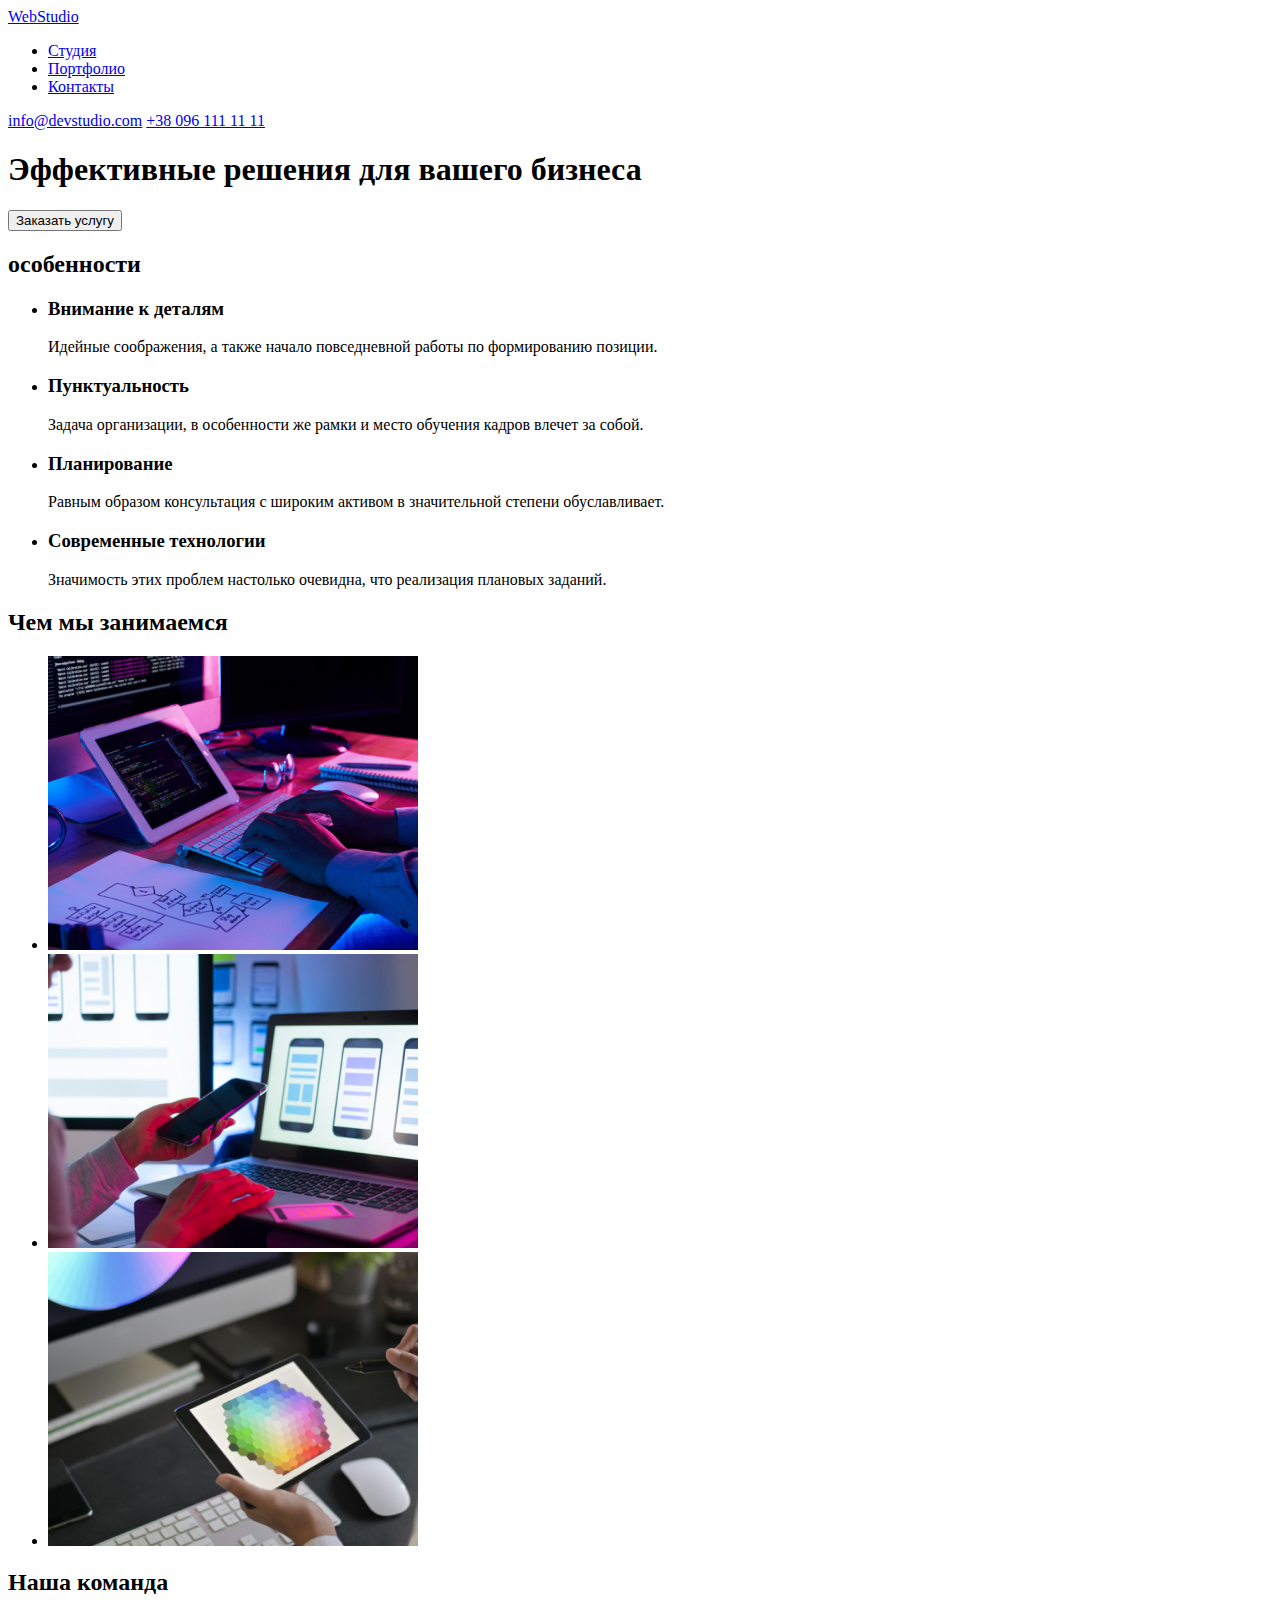
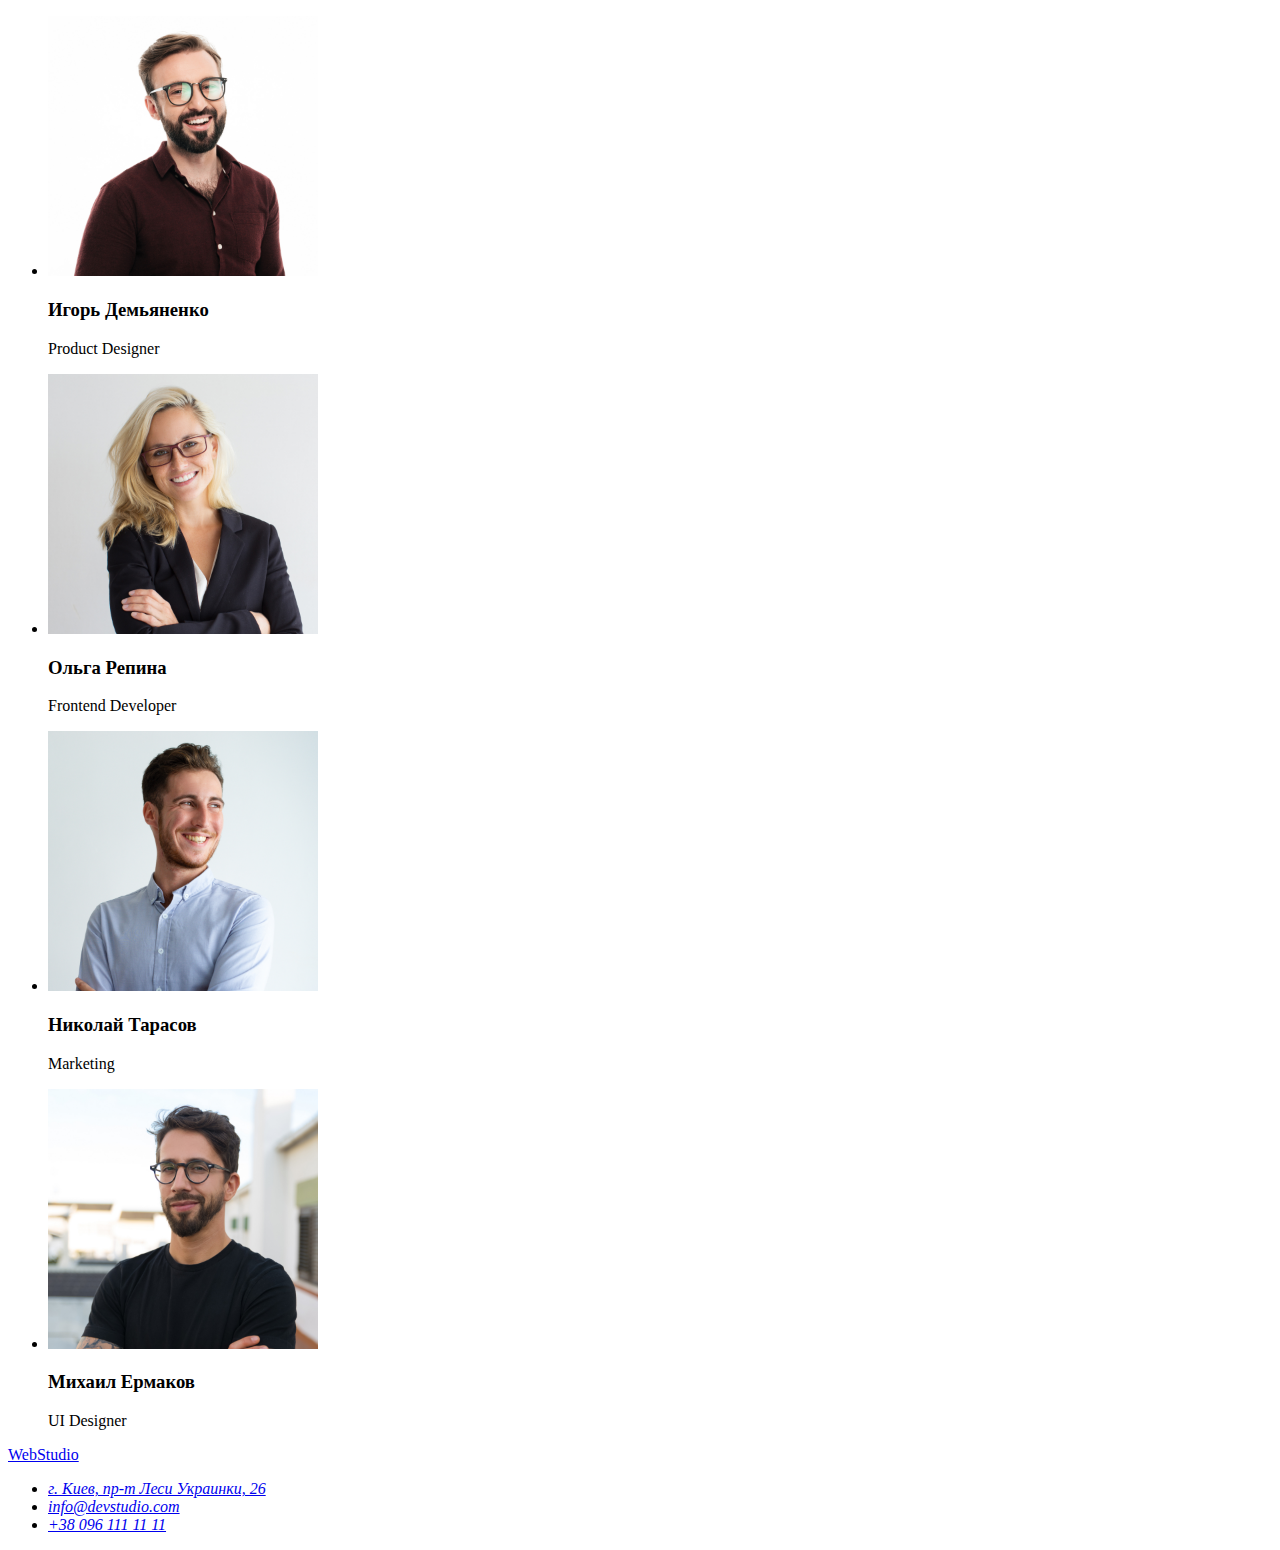
==== index.html @ a18b45ee "Initial commit" ====
<!DOCTYPE html>
<html lang="ru">
<head>
    <meta charset="UTF-8">
    <meta http-equiv="X-UA-Compatible" content="IE=edge">
    <meta name="viewport" content="width=device-width, initial-scale=1.0">
    <title>homework-01</title>
</head>
<body>
 
    <header>
<nav>
    <a href="index.html">WebStudio</a>
 
    <ul>
        <li><a href="#">Студия</a></li>       
        <li><a href="#">Портфолио</a></li>      
        <li><a href="#">Контакты</a></li>   
    </ul>
</nav>
        <a href="mailto:info@devstudio.com">info@devstudio.com</a>
        <a href="tel:+380961111111">+38 096 111 11 11</a>
    
    </header>
 
    <main>
        <section>
           <h1>Эффективные решения для вашего бизнеса</h1>
           <button type="button">Заказать услугу</button>
        </section>

        <section>
            <h2>особенности</h2>
            <ul>
                <li>
                    <h3>Внимание к деталям</h3>
                    <p>Идейные соображения, а также начало повседневной работы по формированию позиции.</p>
                </li>
                <li>
                    <h3>Пунктуальность</h3>
                    <p>Задача организации, в особенности же рамки и место обучения кадров влечет за собой.</p>
                </li>
                <li>
                    <h3>Планирование</h3>
                    <p>Равным образом консультация с широким активом в значительной степени обуславливает.</p>
                </li>
                <li>
                    <h3>Современные технологии</h3>
                    <p>Значимость этих проблем настолько очевидна, что реализация плановых заданий.</p>
                </li>
            </ul>
        </section>

        <section>
            <h2>Чем мы занимаемся</h2>
            <ul>
                <li><img src="./images/box1.jpg" alt="верстка" width="370"></li>
                <li><img src="./images/box2.jpg" alt="дизайн" width="370"></li>
                <li><img src="./images/box3.jpg" alt="оформление" width="370"></li>
            </ul>
        </section>
        <section>
            <h2>Наша команда</h2>
            <ul>
                <li>
                    <img src="./images/teamcard1.jpg" alt="Игорь Демьяненко - Product Designer" width="270">
                    <h3>Игорь Демьяненко</h3>
                    <p>Product Designer</p>
                </li>
                <li>
                    <img src="./images/teamcard2.jpg" alt="Ольга Репина - Frontend Developer" width="270">
                    <h3>Ольга Репина</h3>
                    <p>Frontend Developer</p>
                </li>
                <li>
                    <img src="./images/teamcard3.jpg" alt="Николай Тарасов - Marketing" width="270">
                    <h3>Николай Тарасов</h3>
                    <p>Marketing</p>
                </li>
                <li>
                    <img src="./images/teamcard4.jpg" alt="Михаил Ермаков - UI Designer" width="270">
                    <h3>Михаил Ермаков</h3>
                    <p>UI Designer</p>
                </li>
            </ul>
        </section>
    </main>
  
    <footer>
          <a href="index.html">WebStudio</a>
        <address>
            <ul>
                <li><a href="#">г. Киев, пр-т Леси Украинки, 26</a></li>
                <li><a href="mailto:info@devstudio.com">info@devstudio.com</a></li>
                <li><a href="tel:+380961111111">+38 096 111 11 11</a></li>
            </ul>
        </address>
    </footer>
    
</body>
</html>
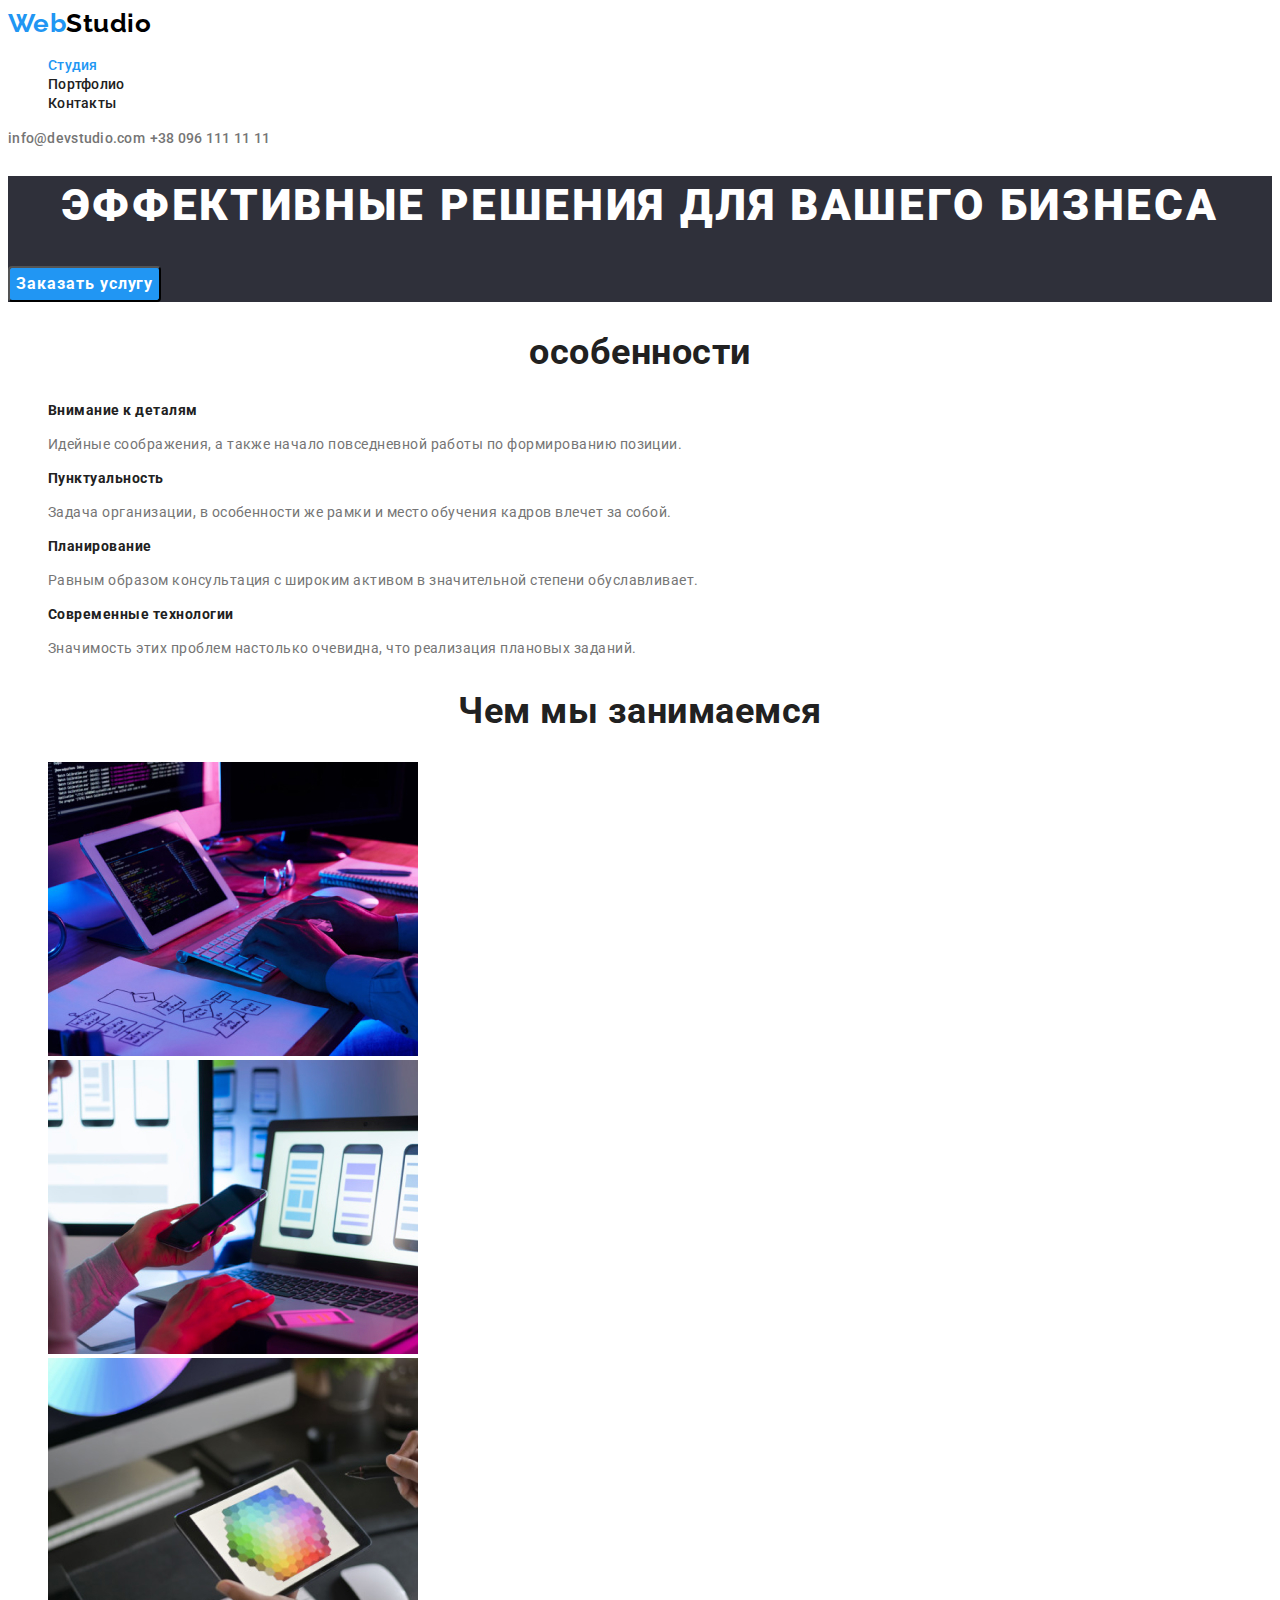
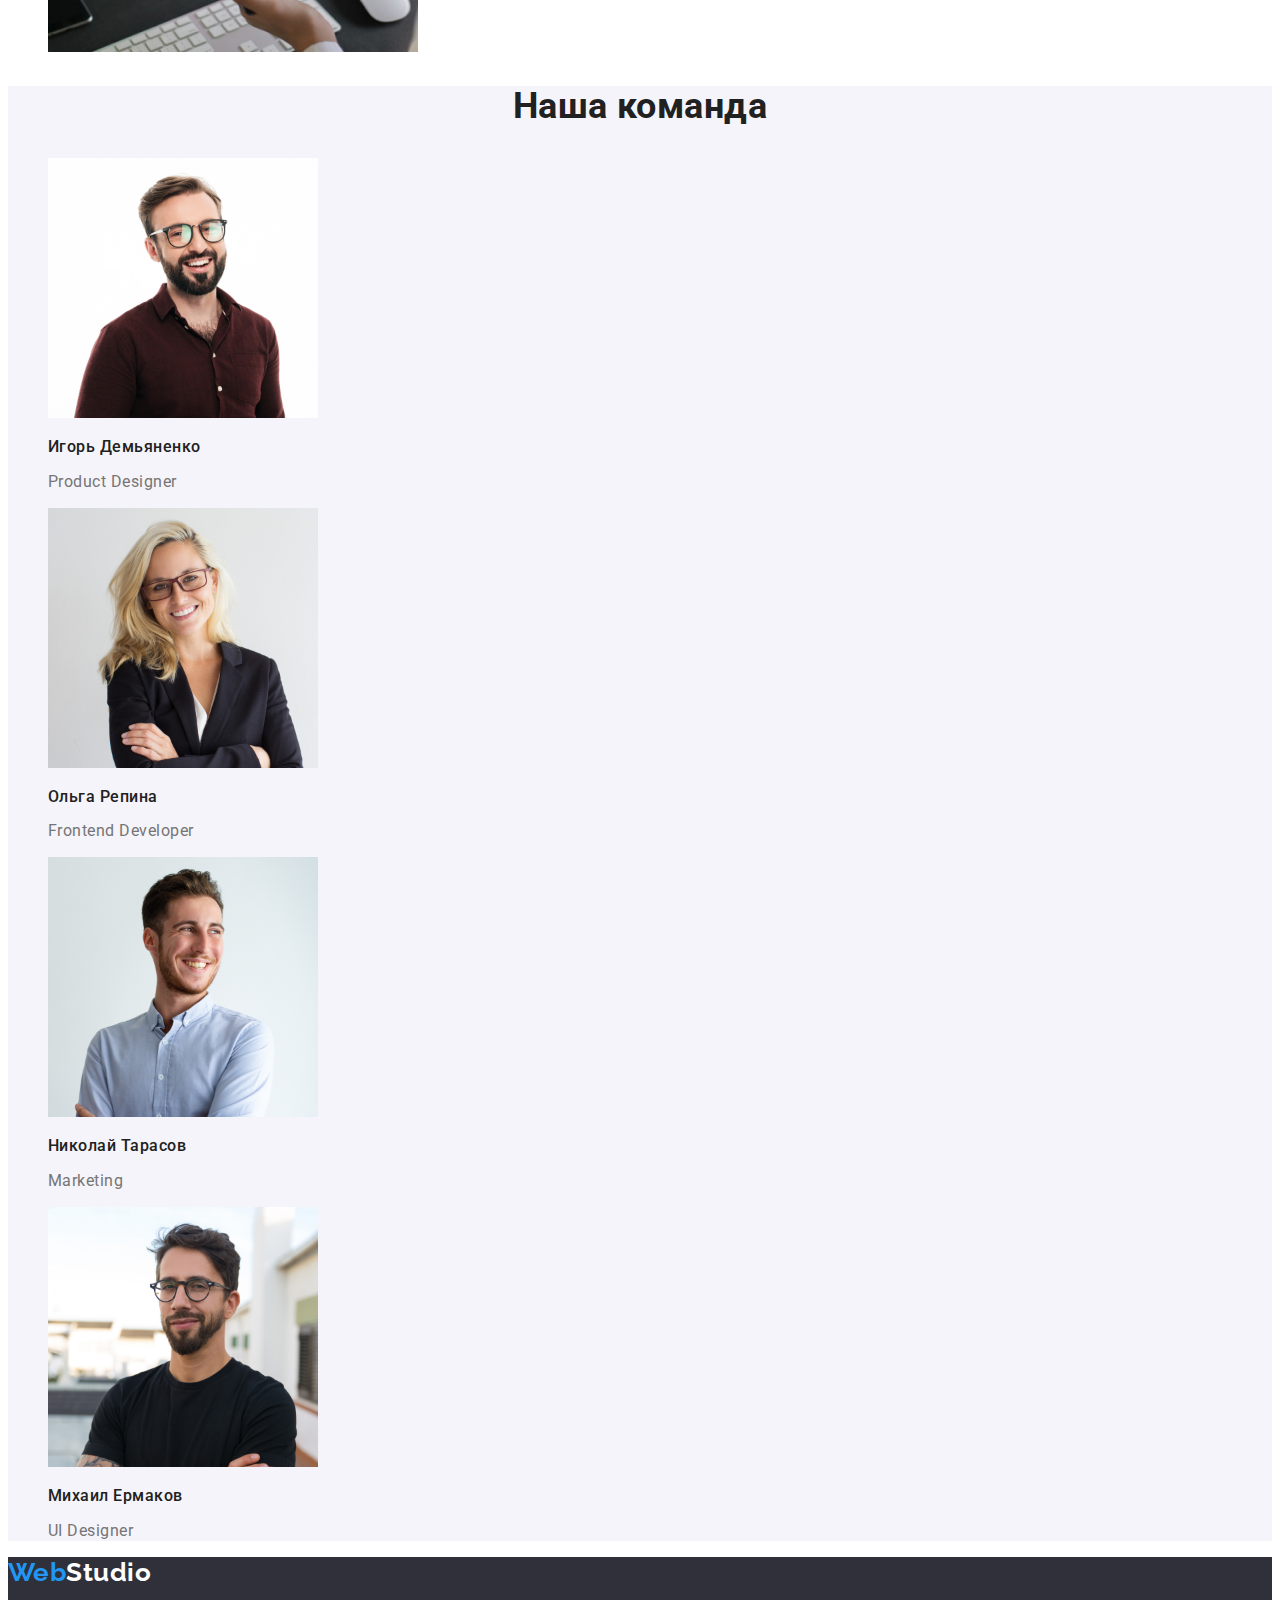
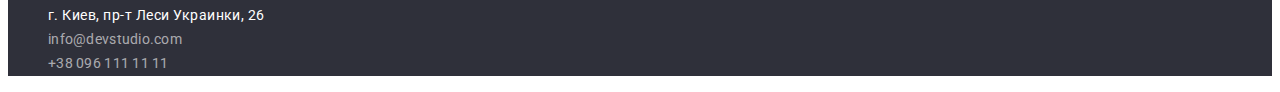
==== commit 27f52c53: "додані стилі - колір та шрифт" ====
--- a/index.html
+++ b/index.html
@@ -4,95 +4,107 @@
     <meta charset="UTF-8">
     <meta http-equiv="X-UA-Compatible" content="IE=edge">
     <meta name="viewport" content="width=device-width, initial-scale=1.0">
-    <title>homework-01</title>
-</head>
+    <title>homework-02</title>
+    
+    <link rel="preconnect" href="https://fonts.googleapis.com">
+    <link rel="preconnect" href="https://fonts.gstatic.com" crossorigin>
+    <link href="https://fonts.googleapis.com/css2?family=Raleway:wght@700&family=Roboto:wght@400;500;700;900&display=swap"
+        rel="stylesheet">
+        
+    <link rel="stylesheet" href="./css/styles.css">
+
+    </head>
 <body>
  
     <header>
 <nav>
-    <a href="index.html">WebStudio</a>
+    <a  class="logo" href="index.html">
+        <span class="logo-accent">Web</span>Studio
+    </a>
  
-    <ul>
-        <li><a href="#">Студия</a></li>       
-        <li><a href="#">Портфолио</a></li>      
-        <li><a href="#">Контакты</a></li>   
+    <ul class="menu list">
+        <li><a href="./index.html" class="link current">Студия</a></li>       
+        <li><a href="./portfolio.html" class="link">Портфолио</a></li>      
+        <li><a href="#" class="link">Контакты</a></li>   
     </ul>
 </nav>
-        <a href="mailto:info@devstudio.com">info@devstudio.com</a>
-        <a href="tel:+380961111111">+38 096 111 11 11</a>
+        <a href="mailto:info@devstudio.com" class="link">info@devstudio.com</a>
+        <a href="tel:+380961111111" class="link">+38 096 111 11 11</a>
     
     </header>
  
     <main>
-        <section>
-           <h1>Эффективные решения для вашего бизнеса</h1>
-           <button type="button">Заказать услугу</button>
+        <section class="main">
+           <h1 class="main-title">Эффективные решения для вашего бизнеса</h1>
+           <button type="button" class="button">Заказать услугу</button>
         </section>
 
-        <section>
-            <h2>особенности</h2>
-            <ul>
+        <section class="section">
+            <h2 class="section-title">особенности</h2>
+            <ul class="list feature-list">
                 <li>
-                    <h3>Внимание к деталям</h3>
-                    <p>Идейные соображения, а также начало повседневной работы по формированию позиции.</p>
+                    <h3 class="section-subtitle">Внимание к деталям</h3>
+                    <p class="section-description">Идейные соображения, а также начало повседневной работы по формированию позиции.</p>
                 </li>
                 <li>
-                    <h3>Пунктуальность</h3>
-                    <p>Задача организации, в особенности же рамки и место обучения кадров влечет за собой.</p>
+                    <h3 class="section-subtitle">Пунктуальность</h3>
+                    <p class="section-description">Задача организации, в особенности же рамки и место обучения кадров влечет за собой.</p>
                 </li>
                 <li>
-                    <h3>Планирование</h3>
-                    <p>Равным образом консультация с широким активом в значительной степени обуславливает.</p>
+                    <h3 class="section-subtitle">Планирование</h3>
+                    <p class="section-description">Равным образом консультация с широким активом в значительной степени обуславливает.</p>
                 </li>
                 <li>
-                    <h3>Современные технологии</h3>
-                    <p>Значимость этих проблем настолько очевидна, что реализация плановых заданий.</p>
+                    <h3 class="section-subtitle">Современные технологии</h3>
+                    <p class="section-description">Значимость этих проблем настолько очевидна, что реализация плановых заданий.</p>
                 </li>
             </ul>
         </section>
 
-        <section>
-            <h2>Чем мы занимаемся</h2>
-            <ul>
+        <section class="section">
+            <h2 class="section-title">Чем мы занимаемся</h2>
+            <ul class="list">
                 <li><img src="./images/box1.jpg" alt="верстка" width="370"></li>
                 <li><img src="./images/box2.jpg" alt="дизайн" width="370"></li>
                 <li><img src="./images/box3.jpg" alt="оформление" width="370"></li>
             </ul>
         </section>
-        <section>
-            <h2>Наша команда</h2>
-            <ul>
+        <section class="section team">
+            <h2 class="section-title">Наша команда</h2>
+            <ul class="list">
                 <li>
                     <img src="./images/teamcard1.jpg" alt="Игорь Демьяненко - Product Designer" width="270">
-                    <h3>Игорь Демьяненко</h3>
-                    <p>Product Designer</p>
+                    <h3 class="section-team">Игорь Демьяненко</h3>
+                    <p class="section-subtitle list">Product Designer</p>
                 </li>
                 <li>
                     <img src="./images/teamcard2.jpg" alt="Ольга Репина - Frontend Developer" width="270">
-                    <h3>Ольга Репина</h3>
-                    <p>Frontend Developer</p>
+                    <h3 class="section-team">Ольга Репина</h3>
+                    <p class="section-subtitle">Frontend Developer</p>
                 </li>
                 <li>
                     <img src="./images/teamcard3.jpg" alt="Николай Тарасов - Marketing" width="270">
-                    <h3>Николай Тарасов</h3>
-                    <p>Marketing</p>
+                    <h3 class="section-team">Николай Тарасов</h3>
+                    <p class="section-subtitle">Marketing</p>
                 </li>
                 <li>
                     <img src="./images/teamcard4.jpg" alt="Михаил Ермаков - UI Designer" width="270">
-                    <h3>Михаил Ермаков</h3>
-                    <p>UI Designer</p>
+                    <h3 class="section-team">Михаил Ермаков</h3>
+                    <p class="section-subtitle">UI Designer</p>
                 </li>
             </ul>
         </section>
     </main>
   
-    <footer>
-          <a href="index.html">WebStudio</a>
+    <footer class="footer">
+        <a class="logo footer" href="index.html">
+            <span class="logo-accent">Web</span>Studio
+        </a>
         <address>
-            <ul>
-                <li><a href="#">г. Киев, пр-т Леси Украинки, 26</a></li>
-                <li><a href="mailto:info@devstudio.com">info@devstudio.com</a></li>
-                <li><a href="tel:+380961111111">+38 096 111 11 11</a></li>
+            <ul class="list">
+                <li><a href="#" class="address">г. Киев, пр-т Леси Украинки, 26</a></li>
+                <li><a href="mailto:info@devstudio.com" class="link">info@devstudio.com</a></li>
+                <li><a href="tel:+380961111111" class="link">+38 096 111 11 11</a></li>
             </ul>
         </address>
     </footer>
--- a/css/styles.css
+++ b/css/styles.css
@@ -0,0 +1,200 @@
+:root{
+    --primary-text-color: #212121; /*основний колір тексту*/
+    --title-text-color: #757575; /*другорядний колір тексту*/
+    --accent-color: #2196F3; /*акцент*/
+    --logo-color: #000000;
+    --primary-background:#FFFFFF; /*основний колір фону*/
+    --secondary-background:#F5F4FA; /*другорядний колір фону*/
+    --footer-contact-color:rgba(255, 255, 255, 0.6);
+    --main-footer-background: #2F303A;
+}
+
+/*body*/
+
+body {
+    font-family: 'Roboto', sans-serif;
+    color: var(--primary-text-color);
+    background-color: var(--primary-background);
+    letter-spacing: 0.03em;
+}
+
+/* logo WebStudio */
+
+.logo {
+    color: var(--logo-color);
+    font-family: 'Raleway';
+    font-weight: 700;
+    font-size: 26px;
+    line-height: 1.19;
+    /* identical to box height */
+    text-decoration: none;
+}
+
+.logo.footer{
+    color: var(--primary-background);
+    text-decoration: none;
+}
+.logo-accent {
+    color: var(--accent-color);
+}
+
+/* menu-nav Активная ссылка */
+
+.menu .studio.link:active,
+.menu .studio.link:hover,
+.menu .studio.link:focus {
+    color: var(--accent-color);
+    
+}
+
+.menu .link{
+    color: var(--primary-text-color);
+}
+
+.menu .link:hover,
+.menu .link:focus {
+    color: var(--accent-color);
+}
+
+.menu .link.current {
+color: var(--accent-color);
+}
+.list {
+    list-style: none;
+}
+
+.link{
+    color: var(--title-text-color);
+    font-weight: 500;
+    font-size: 14px;
+    line-height: 1.14;
+    letter-spacing: 0.02em;
+    text-decoration: none;
+}
+.link:hover, 
+.link:focus{
+    color: var(--accent-color);
+}
+
+/* main */
+
+.main{
+    background-color: var(--main-footer-background);
+    
+}
+
+.main-title{
+    color: var(--primary-background);
+    font-weight: 900;
+    font-size: 44px;
+    line-height: 1.36;
+    text-align: center;
+    letter-spacing: 0.06em;
+    text-transform: uppercase;
+}
+
+.button{
+    color: var(--primary-background);
+    font-family: inherit;
+    font-weight: 700;
+    font-size: 16px;
+    line-height: 1.88;
+    align-items: center;
+    text-align: center;
+    letter-spacing: 0.06em;
+    background-color: var(--accent-color);
+    border-radius: 4px;
+    cursor: pointer;
+}
+
+.filters .filters-button{
+    background-color: var(--secondary-background);
+    border-radius: 4px;
+    cursor: pointer;
+    font-family: inherit;
+    font-weight: 500;
+    font-size: 16px;
+    line-height: 1.62;
+    text-align: center;
+}
+
+.filters .filters-button:hover, 
+.filters .filters-button:focus,
+.filters .filters-button.current{
+    background-color: var(--accent-color);
+    color: var(--primary-background);
+}
+
+ /* sectoin */
+.section-title{
+    font-weight: 700;
+    font-size: 36px;
+    line-height: 1.16;
+}
+
+.section .section-title {
+    text-align: center;
+}
+
+.galary .section-title{
+    color: var(--primary-text-color);
+    font-size: 18px;
+    line-height: 2;
+    letter-spacing: 0.06em;
+}
+
+.section-subtitle {
+    font-weight: 700;
+    font-size: 14px;
+    line-height: 1.14;
+}
+
+.galary .section-subtitle{
+    font-weight: 400;
+    font-size: 16px;
+    line-height: 1.88;
+}
+
+.section-description{
+    color: var(--title-text-color);
+    font-weight: 400;
+    font-size: 14px;
+    line-height: 1.71;
+}
+
+.section.team{
+    background-color: var(--secondary-background);
+}
+
+.section-team{
+    font-weight: 500;
+    font-size: 16px;
+    line-height: 1.18;
+    /* identical to box height */
+}
+
+.team .section-subtitle{
+    color: var(--title-text-color);
+    font-weight: 400;
+    font-size: 16px;
+    line-height: 1.18;
+    /* identical to box height */
+}
+.footer{
+    background-color: var(--main-footer-background);
+}
+.footer .address{
+    color: var(--primary-background);
+    font-style: normal;
+    font-weight: 400;
+    font-size: 14px;
+    line-height: 1.71;
+    text-decoration: none;
+}
+.footer .link{
+    color: var(--footer-contact-color);
+    font-style: normal;
+    font-weight: 400;
+    font-size: 14px;
+    line-height: 1.71;
+}
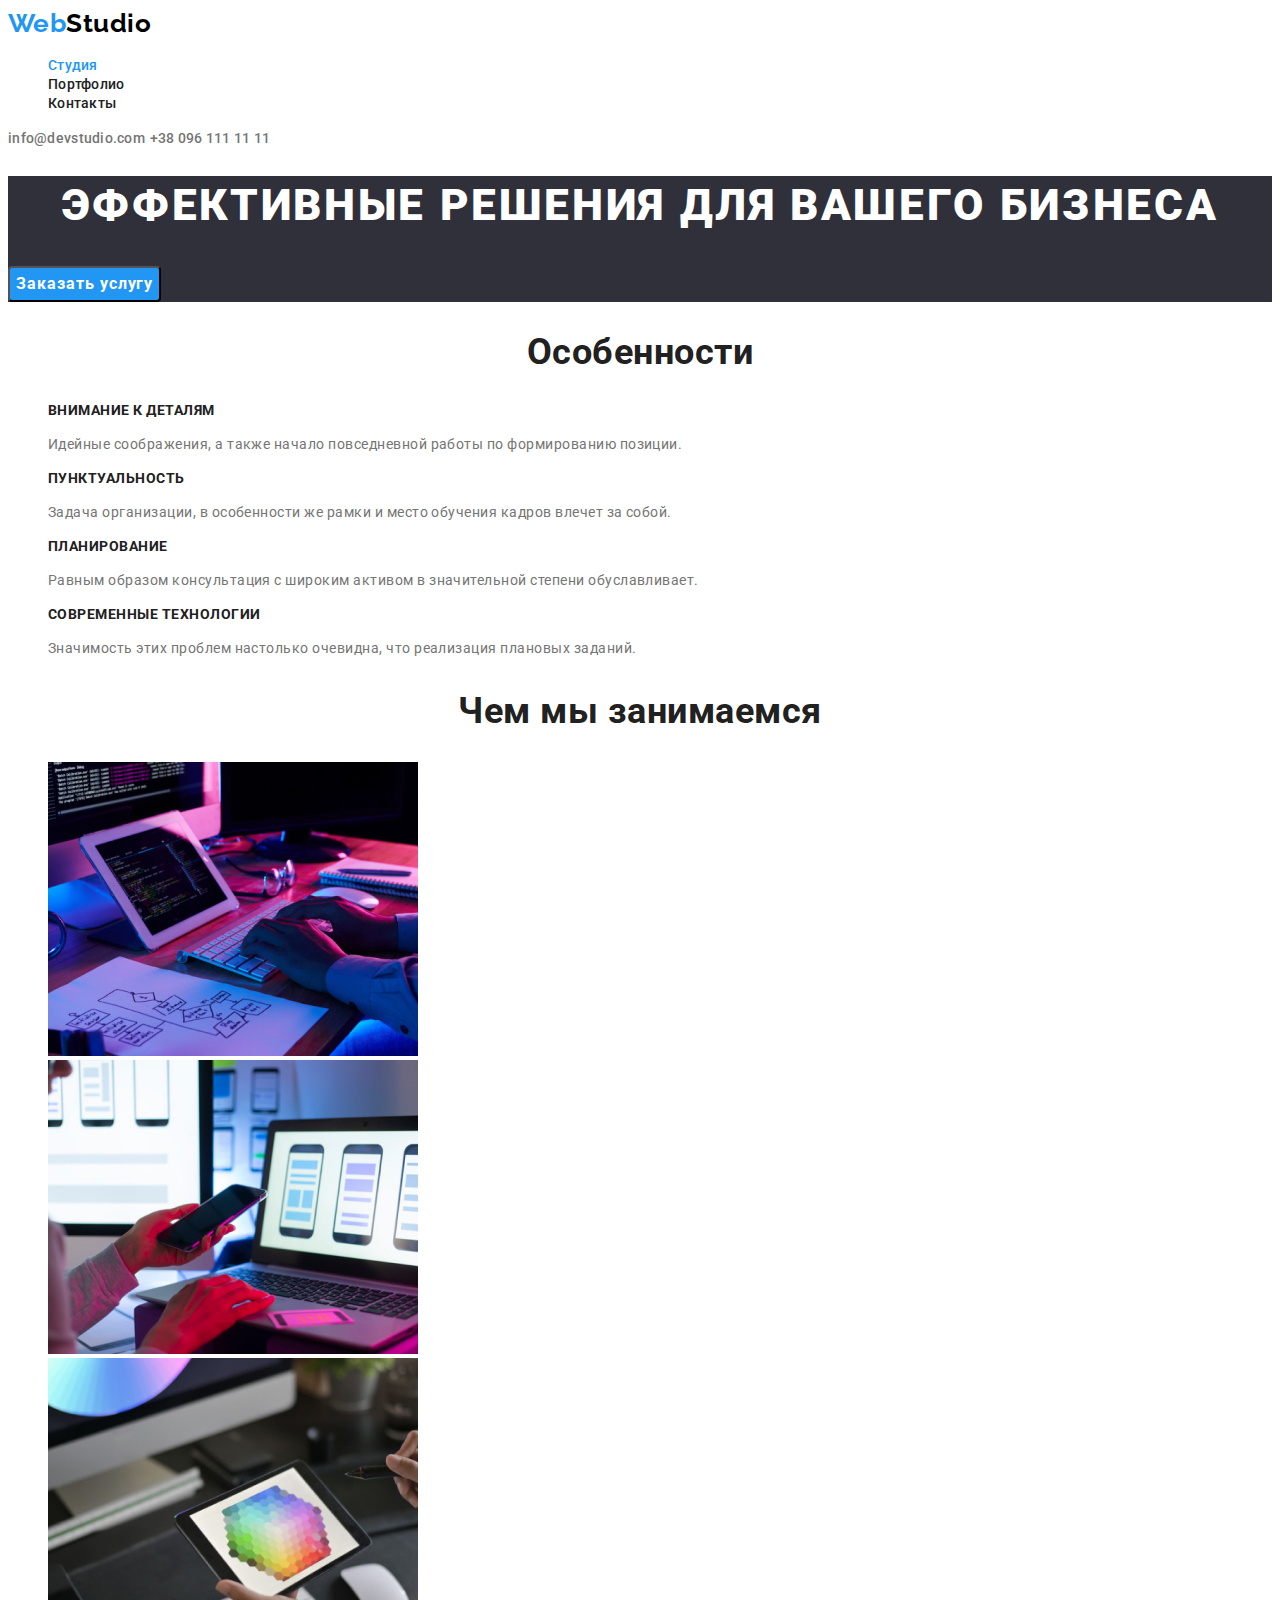
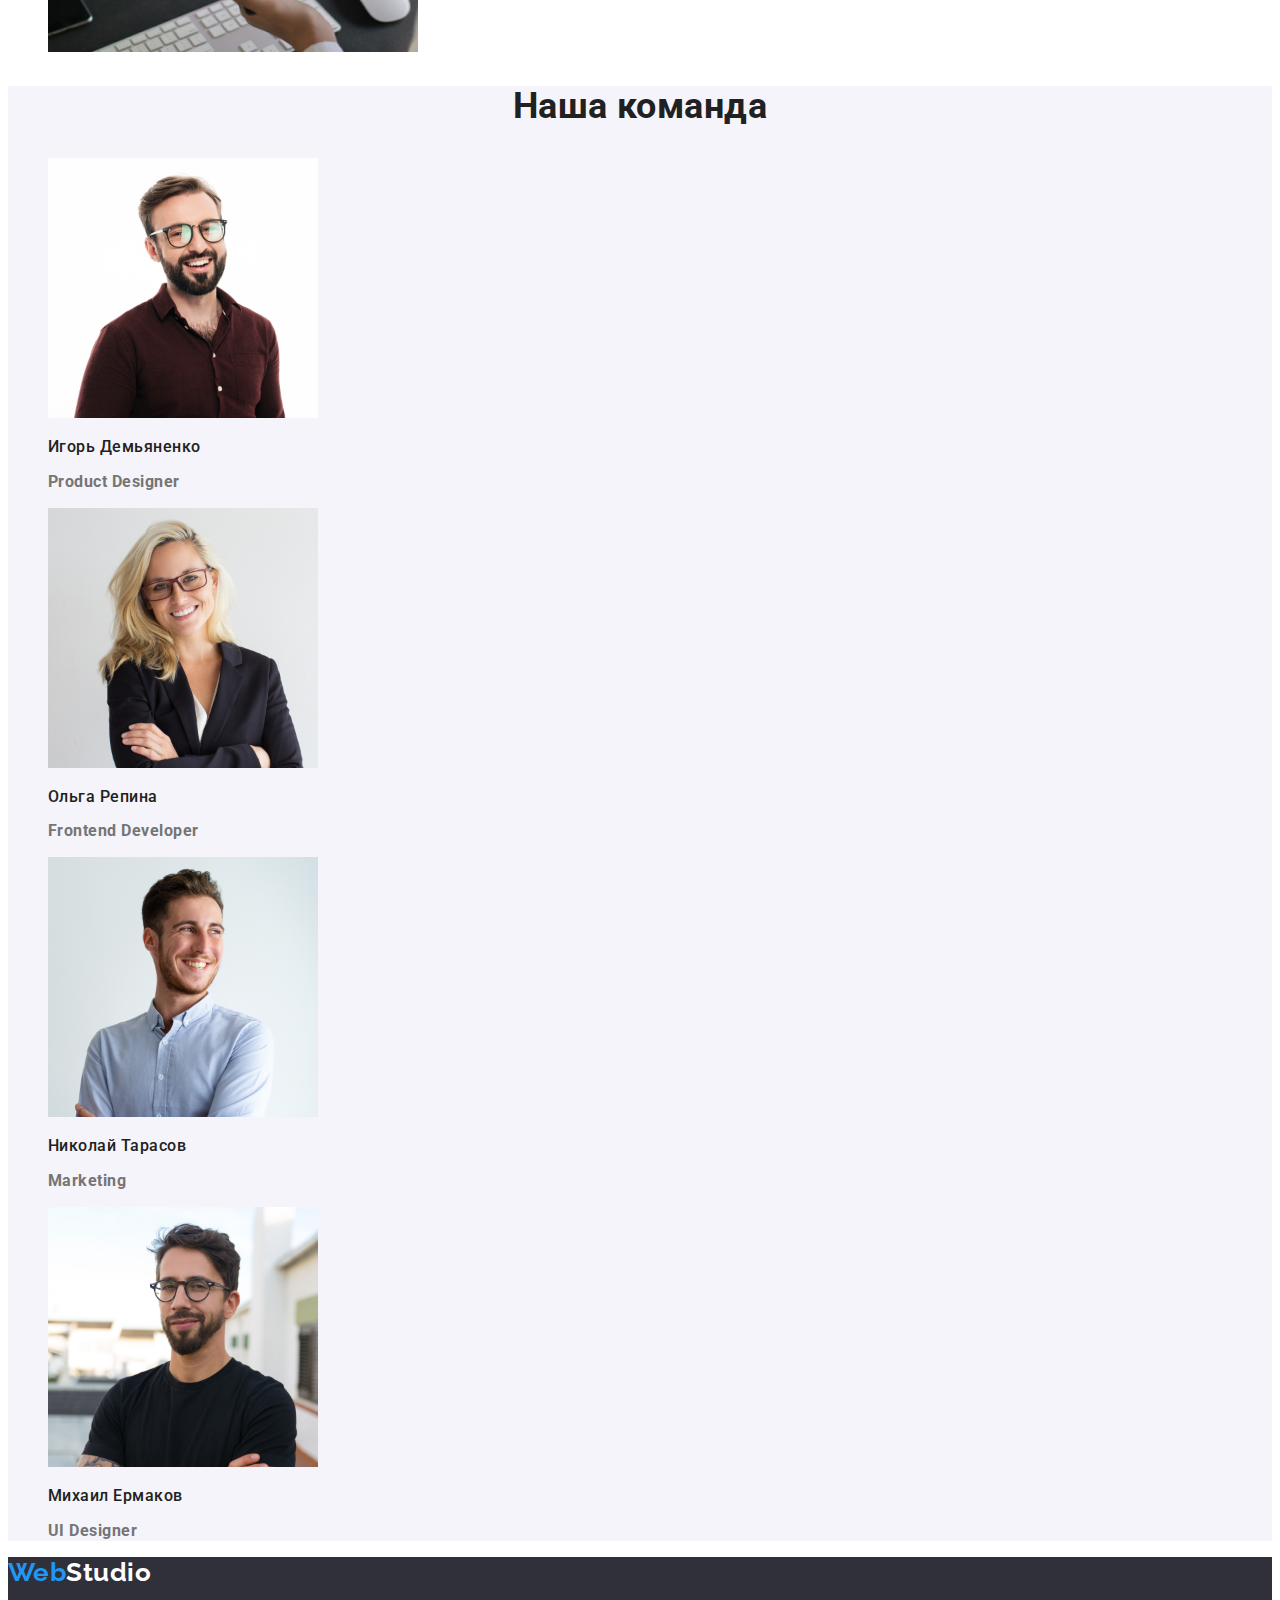
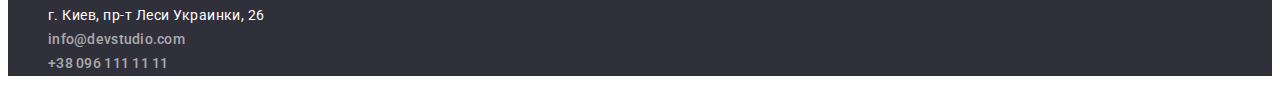
==== commit 143ee82a: "заголовки "особливостей" виправила на великі літери." ====
--- a/index.html
+++ b/index.html
@@ -40,7 +40,7 @@
         </section>
 
         <section class="section">
-            <h2 class="section-title">особенности</h2>
+            <h2 class="section-title">Особенности</h2>
             <ul class="list feature-list">
                 <li>
                     <h3 class="section-subtitle">Внимание к деталям</h3>
--- a/css/styles.css
+++ b/css/styles.css
@@ -149,15 +149,16 @@
     line-height: 1.14;
 }
 
+.feature-list .section-subtitle{
+    text-transform: uppercase;
+}
 .galary .section-subtitle{
-    font-weight: 400;
     font-size: 16px;
     line-height: 1.88;
 }
 
 .section-description{
     color: var(--title-text-color);
-    font-weight: 400;
     font-size: 14px;
     line-height: 1.71;
 }
@@ -175,7 +176,6 @@
 
 .team .section-subtitle{
     color: var(--title-text-color);
-    font-weight: 400;
     font-size: 16px;
     line-height: 1.18;
     /* identical to box height */
@@ -186,7 +186,6 @@
 .footer .address{
     color: var(--primary-background);
     font-style: normal;
-    font-weight: 400;
     font-size: 14px;
     line-height: 1.71;
     text-decoration: none;
@@ -194,7 +193,6 @@
 .footer .link{
     color: var(--footer-contact-color);
     font-style: normal;
-    font-weight: 400;
     font-size: 14px;
     line-height: 1.71;
 }
